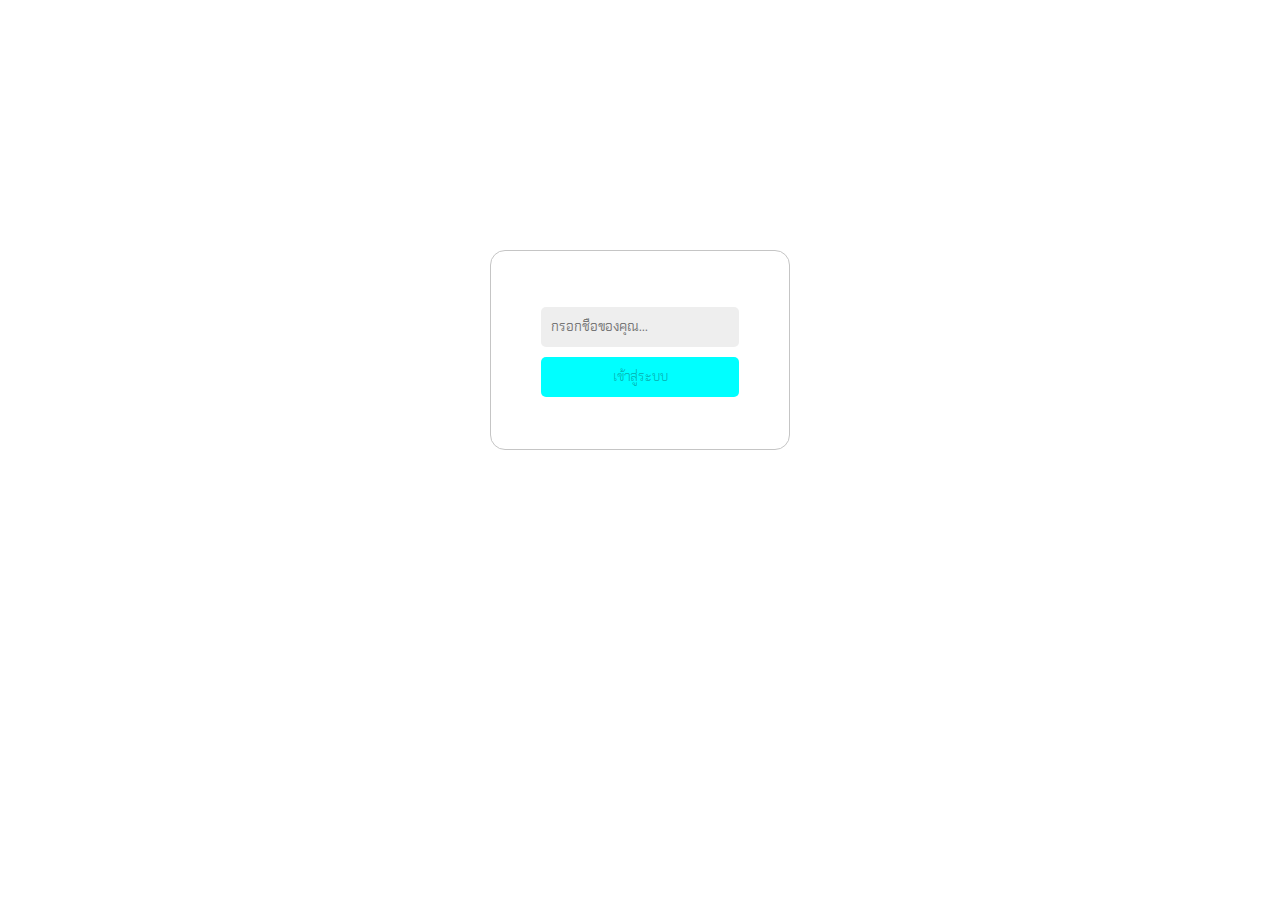
==== index.html @ a51460b5 "first cimmit" ====
<!DOCTYPE html>
<html lang="en">
<head>
    <meta charset="UTF-8">
    <meta name="viewport" content="width=device-width, initial-scale=1.0">
    <link rel="stylesheet" href="style.css">
    <link href="https://fonts.googleapis.com/css2?family=Chakra+Petch:wght@500&display=swap" rel="stylesheet">
    <title>Main</title>
</head>
<body>
    <script src="script.js"></script>

    <div class="container">
        <div class="box_input">
            <input type="text" placeholder="กรอกชื่อของคุณ..." id="input_name"><br>
            <button id="btn_login" onclick="login()" disabled>เข้าสู่ระบบ</button>
        </div>
    </div>
    
</body>
</html>
---- style.css ----
*{
    margin: 0;
    padding: 0;
    box-sizing: border-box;
    font-family: 'Chakra Petch', sans-serif;
    outline-style: none;
}

.box_input{
    width: 300px;
    height: 200px;
    margin: 250px auto;
    padding: 50px;
    text-align: center;
    line-height: 50px;
    border: 1px solid #c5c5c5;
    border-radius: 15px;
}

.box_input input{
    border-radius: 5px;
    border: none;
    width: 100%;
    height: 40px;
    padding-left: 10px;
    background-color: #eeeeee;
}

.box_input button{
    border: none;
    background-color: aqua;
    width: 100%;
    height: 40px;
    border-radius: 5px;
}

.box_chat{
    background-color: rgb(238, 238, 238);
    width: 400px;
    height: 600px;
    margin: 50px auto;
    display: grid;
    grid-template-rows: 60px 1fr 60px;

}

.top{
    display: flex;
    align-items: center;
    padding-left: 20px;
    color: white;
    width: 100%;
    height: 60px;
    background-color: aqua;
}

.input_box{
    width: 100%;
    height: 60px;
    display: flex;
    align-items: center;
    background-color: aqua;
    padding: 10px;
}

.input_box input{
    border: none;
    height: 100%;
    width: 85%;
    padding-left: 10px;
}

.box_messages{
    width: 100%;
    height: 100%;
    padding: 20px;
    overflow-x: hidden;
    overflow-y: auto;

}

.input_box button{
    margin-left: 5px;
    height: 100%;
    width: 15%;
    border: none;
    background-color: #00a3cc;
    color: white;
    border-radius: 0 15px 15px 0;
}

.msg_me{
    background-color: aqua;
    width: max-content;
    max-width: 70%;
    padding: 10px;
    border-radius: 15px 0 15px 15px;

}

.msg_user{
    background-color: rgb(196, 196, 196);
    width: max-content;
    max-width: 70%;
    padding: 10px;
    border-radius: 0 15px 15px 15px;

}
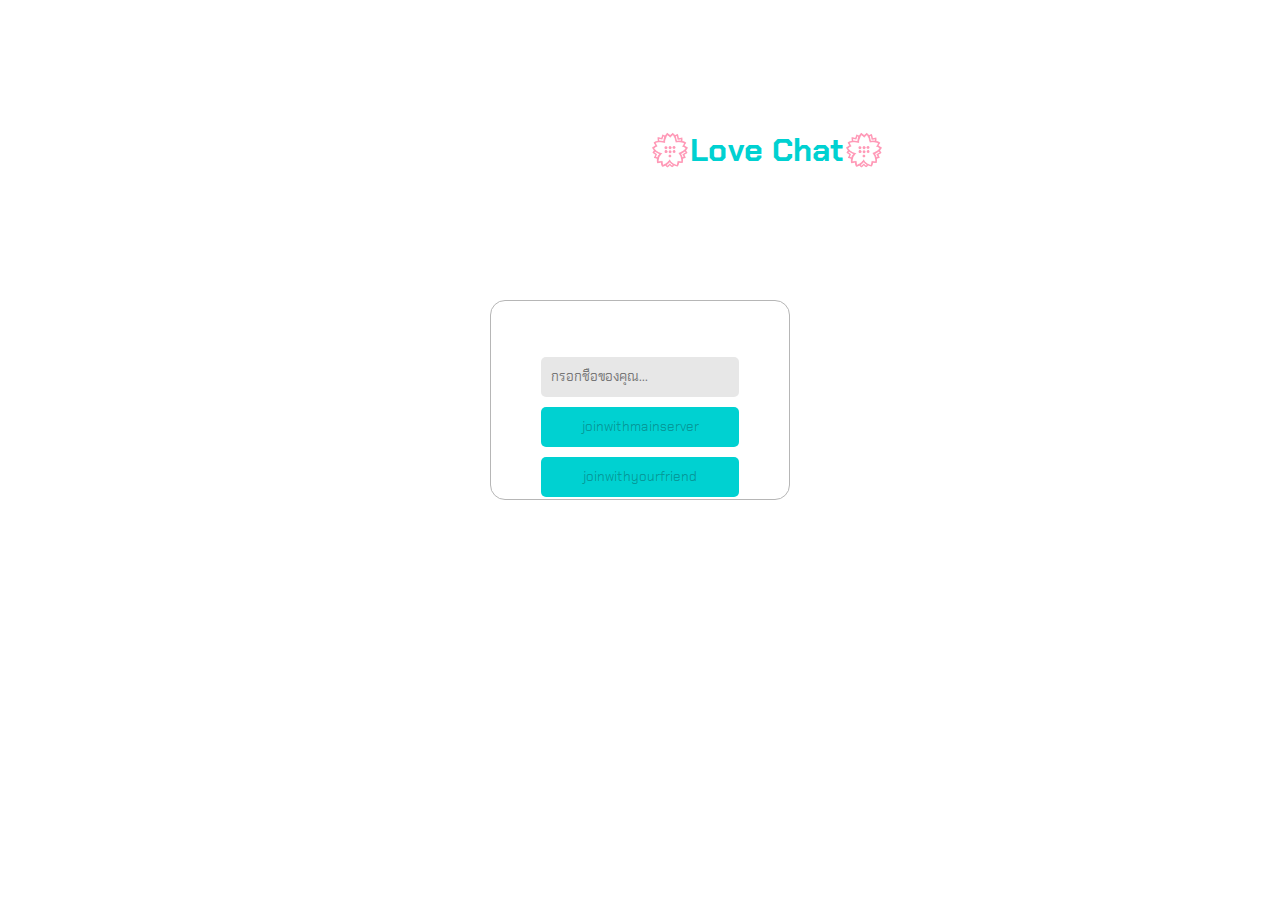
==== commit 5020f13d: "first commit" ====
--- a/index.html
+++ b/index.html
@@ -10,10 +10,15 @@
 <body>
     <script src="script.js"></script>
 
+    <div class="top_name">
+        <h1>💮Love Chat💮</h1>
+    </div>
+
     <div class="container">
         <div class="box_input">
             <input type="text" placeholder="กรอกชื่อของคุณ..." id="input_name"><br>
-            <button id="btn_login" onclick="login()" disabled>เข้าสู่ระบบ</button>
+            <button id="btn_joinwithmainserver" onclick="login()" disabled>joinwithmainserver</button>
+            <button id="btn_joinwithyourfriend" onclick="loginwithfriend()" disabled>joinwithyourfriend</button>
         </div>
     </div>
     
--- a/style.css
+++ b/style.css
@@ -9,11 +9,11 @@
 .box_input{
     width: 300px;
     height: 200px;
-    margin: 250px auto;
+    margin: 100px auto;
     padding: 50px;
     text-align: center;
     line-height: 50px;
-    border: 1px solid #c5c5c5;
+    border: 1px solid #b6b6b6;
     border-radius: 15px;
 }
 
@@ -23,12 +23,12 @@
     width: 100%;
     height: 40px;
     padding-left: 10px;
-    background-color: #eeeeee;
+    background-color: #e7e7e7;
 }
 
 .box_input button{
     border: none;
-    background-color: aqua;
+    background-color: rgb(0, 209, 209);
     width: 100%;
     height: 40px;
     border-radius: 5px;
@@ -51,7 +51,7 @@
     color: white;
     width: 100%;
     height: 60px;
-    background-color: aqua;
+    background-color: rgb(0, 209, 209);
 }
 
 .input_box{
@@ -59,7 +59,7 @@
     height: 60px;
     display: flex;
     align-items: center;
-    background-color: aqua;
+    background-color: rgb(0, 209, 209);
     padding: 10px;
 }
 
@@ -105,4 +105,110 @@
     padding: 10px;
     border-radius: 0 15px 15px 15px;
 
+}
+
+
+
+
+
+
+.go_back button{
+    align-items: left;
+    border: none;
+    background-color: rgb(0, 209, 209);
+    width: 10%;
+    height: 25px;
+    border-radius: 5px;
+}
+
+
+
+
+.top_name{
+    margin: 100px auto;
+    display: flex;
+    align-items: center;
+    padding-left: 650px;
+    color: rgb(0, 209, 209);
+    width: 100%;
+    height: 100px;
+}
+
+
+
+
+
+
+
+.createroom{
+    width: 300px;
+    height: 650px;
+    margin: 250px auto;
+    padding: 50px;
+    text-align: center;
+    line-height: 50px;
+    border: 1px solid #b6b6b6;
+    border-radius: 15px;
+}
+
+.createroom input{
+    border-radius: 5px;
+    border: none;
+    width: 100%;
+    height: 40px;
+    padding-left: 10px;
+    background-color: #e7e7e7;
+}
+
+.createroom button{
+    border: none;
+    background-color: rgb(0, 209, 209);
+    width: 100%;
+    height: 40px;
+    border-radius: 5px;
+}
+
+.success{
+    flex-direction: column;
+    text-align: center;
+    border: none;
+    background-color: rgb(0, 209, 129);
+    width: 100%;
+    height: 40px;
+    border-radius: 5px;
+}
+button[type="submit"]:hover{
+    background-color: aqua;
+}
+#status{
+    width:90%
+    max-width: 500px;
+    text-align: center;
+    padding: 10px;
+    margin: 0 auto
+    border-radius: 8px;
+}
+#status.success{
+    background-color: rgb(142, 255, 142);
+    color:azure;
+    animation: status 4s ease delay forwards;
+}
+#status.error{
+    background-color: rgb(255, 92, 92);
+    color:azure;
+    animation: status 4s ease forwards;
+}
+@keyframes status{
+    0%{
+        opacity: 1;
+        pointer-events: all;
+    }
+    90%{
+        opacity: 1;
+        pointer-events: all;
+    }
+    100%{
+        opacity: 1;
+        pointer-events: all;
+    }
 }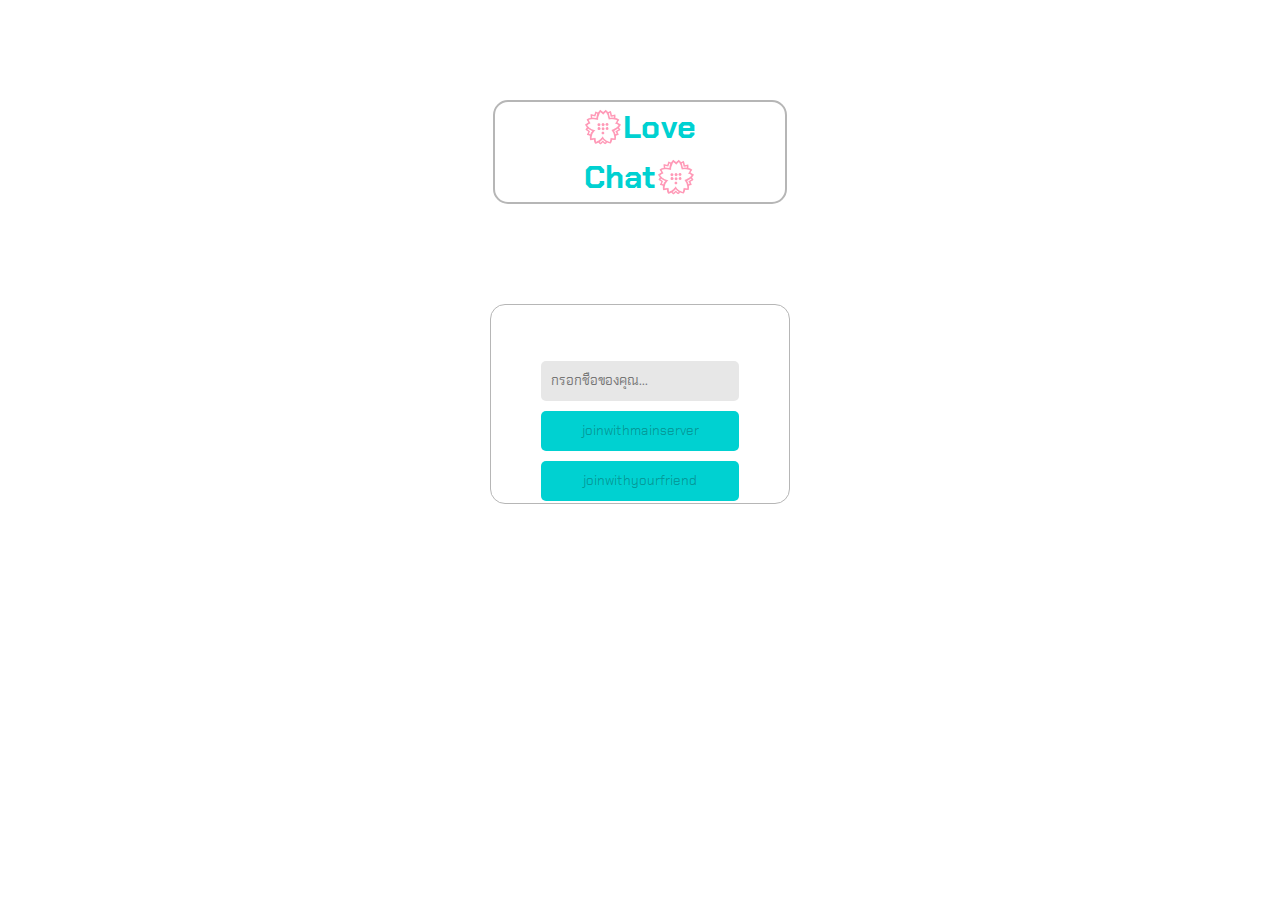
==== commit ad4350e4: "first commit" ====
--- a/index.html
+++ b/index.html
@@ -11,7 +11,7 @@
     <script src="script.js"></script>
 
     <div class="top_name">
-        <h1>💮Love Chat💮</h1>
+        <h1 align = 'center'>💮Love Chat💮</h1>
     </div>
 
     <div class="container">
--- a/style.css
+++ b/style.css
@@ -125,12 +125,20 @@
 
 
 .top_name{
+
+
+    padding: 50px;
+    text-align: center;
+    line-height: 50px;
+    border: 2px solid #b6b6b6;
+    border-radius: 15px;
+
     margin: 100px auto;
     display: flex;
     align-items: center;
-    padding-left: 650px;
+    
     color: rgb(0, 209, 209);
-    width: 100%;
+    width: 23%;
     height: 100px;
 }
 
@@ -143,7 +151,7 @@
 .createroom{
     width: 300px;
     height: 650px;
-    margin: 250px auto;
+    margin: 25px auto;
     padding: 50px;
     text-align: center;
     line-height: 50px;
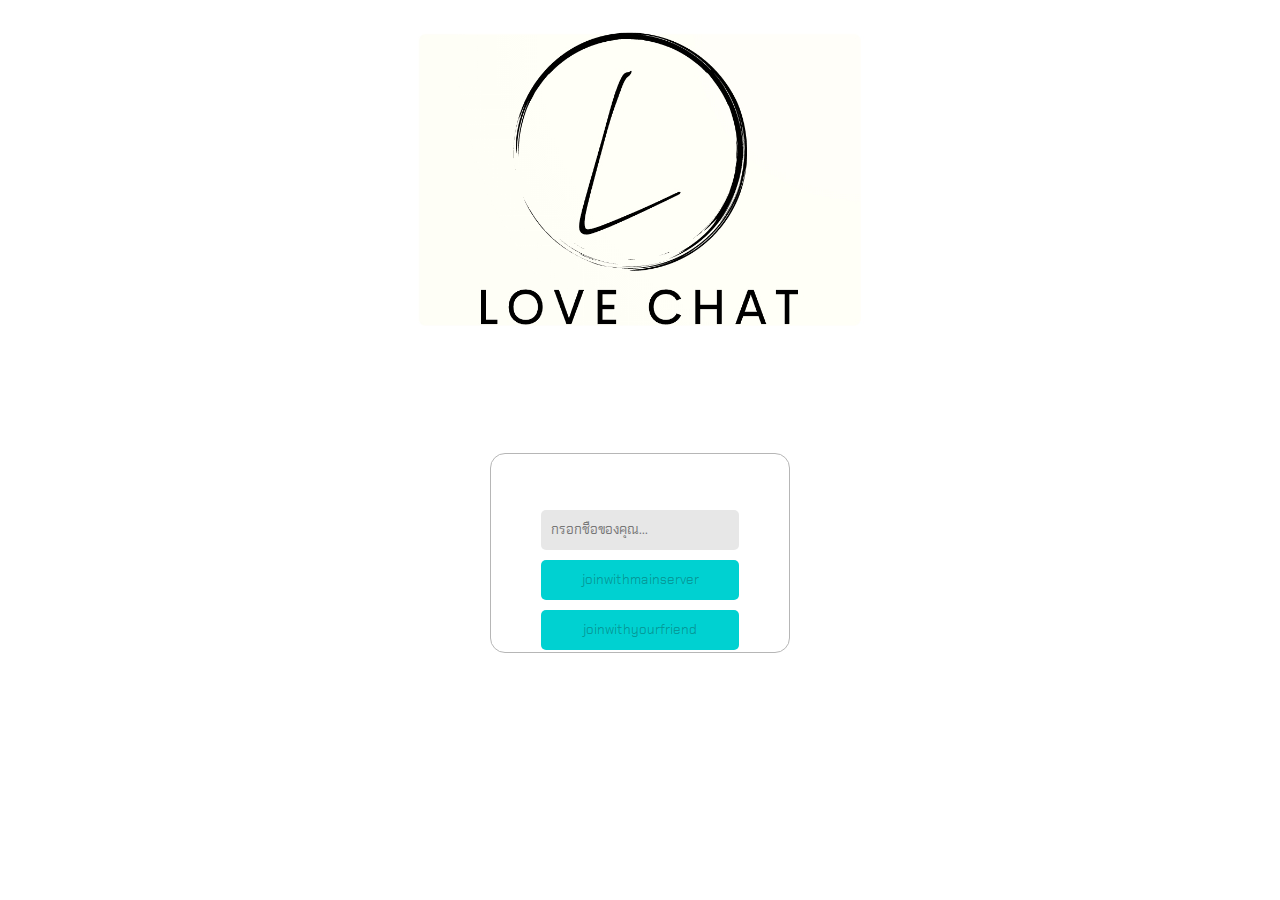
==== commit 47697390: "first commit" ====
--- a/index.html
+++ b/index.html
@@ -11,7 +11,7 @@
     <script src="script.js"></script>
 
     <div class="top_name">
-        <h1 align = 'center'>💮Love Chat💮</h1>
+        <img src="logo_lovechat.jpg" alt="EasyJung" style="width: 40%;">
     </div>
 
     <div class="container">
--- a/style.css
+++ b/style.css
@@ -126,20 +126,11 @@
 
 .top_name{
 
-
-    padding: 50px;
-    text-align: center;
-    line-height: 50px;
-    border: 2px solid #b6b6b6;
-    border-radius: 15px;
-
-    margin: 100px auto;
-    display: flex;
-    align-items: center;
-    
-    color: rgb(0, 209, 209);
-    width: 23%;
-    height: 100px;
+    text-align: center;
+    display: block;
+    margin-right: auto;
+    margin-left: auto;
+
 }
 
 
